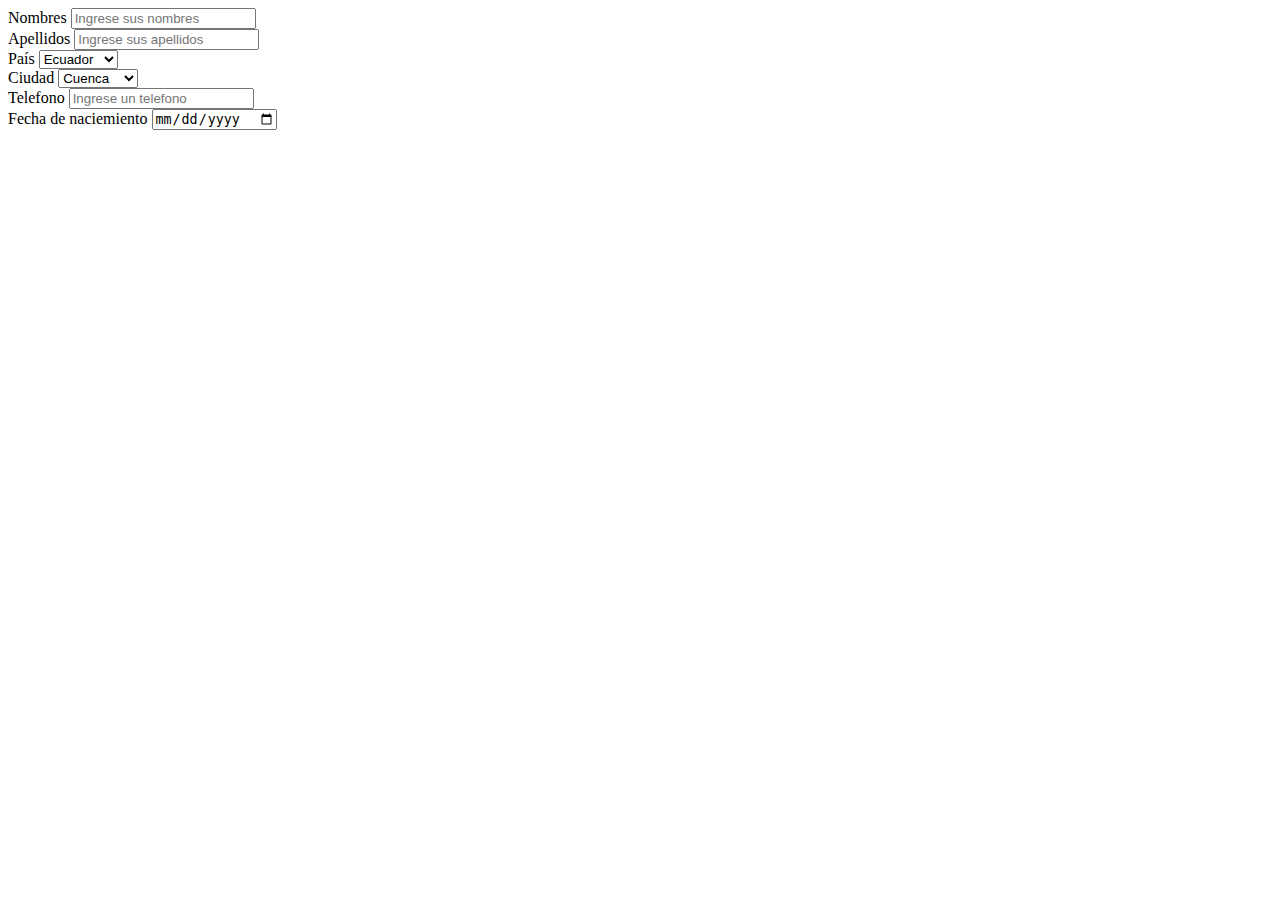
==== Practica04 - Mi Correo Electronico/Publico/iniciosesiones/registrar.html @ 2c39c74a "creacion repositorio" ====
<!DOCTYPE html>
<html>
    <head>
        <title>Inicio administrador</title>
    </head>
    <body>
        <form>
            <label for="nombre">Nombres</label>
            <input type="text" name="nombre" placeholder="Ingrese sus nombres" required/>
            <br>
            <label for="apellido">Apellidos</label>
            <input type="text" name="apellidos" placeholder="Ingrese sus apellidos" required/>
            <br>
            <label for="pais">País</label>
            <select name="paises">
                <option value="1">Ecuador</option>
                <option value="2">Perú</option>
                <option value="3">Colombia</option>
                <option value="4">Mexico</option>
            </select>
            <br>
            <label for="ciudad">Ciudad</label>
            <select name="ciudades">
                    <option value="1">Cuenca</option>
                    <option value="2">Azogues</option>
                    <option value="3">Gualaceo</option>
                </select>
            <br>
            <label for="telefono">Telefono</label>
            <input type="number" name="txttelefono" placeholder="Ingrese un telefono" required/>
            <br>
            <label for="nacimiento">Fecha de naciemiento</label>
            <input type="date" value="" name="txtnaciemiento" required/>
        </form>
    </body>
</html>
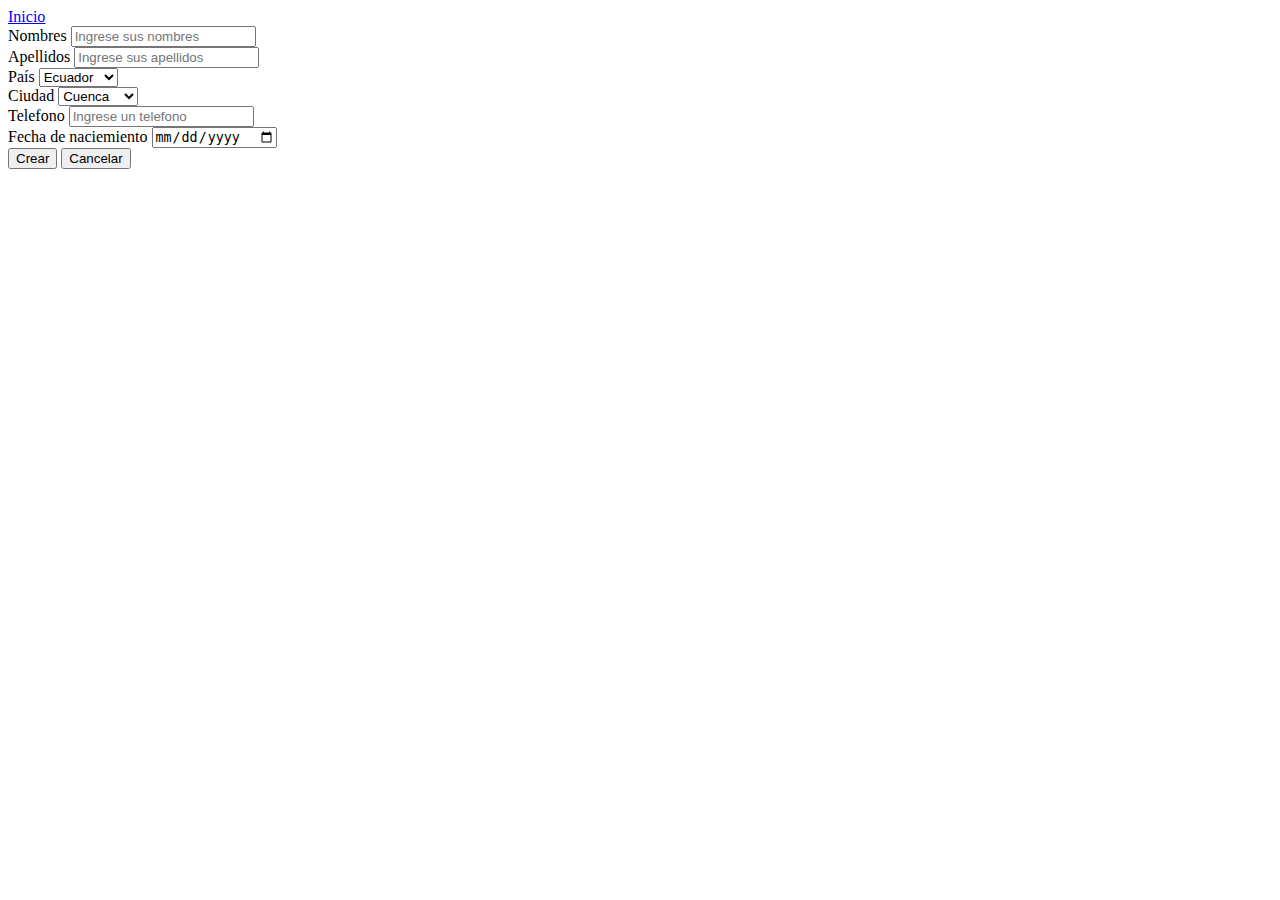
==== commit 8fd0ab79: "actualizacion vistas" ====
--- a/Practica04 - Mi Correo Electronico/Publico/iniciosesiones/registrar.html
+++ b/Practica04 - Mi Correo Electronico/Publico/iniciosesiones/registrar.html
@@ -2,8 +2,15 @@
 <html>
     <head>
         <title>Inicio administrador</title>
+        <link href="../index.html">
+        <link href="../config_inicio_secion_php.php/estiloscss/registrar.css">
     </head>
     <body>
+        <div>
+            <section>
+                <a href="../index.html">Inicio</a>
+            </section>
+        </div>
         <form>
             <label for="nombre">Nombres</label>
             <input type="text" name="nombre" placeholder="Ingrese sus nombres" required/>
@@ -32,5 +39,9 @@
             <label for="nacimiento">Fecha de naciemiento</label>
             <input type="date" value="" name="txtnaciemiento" required/>
         </form>
+        <div>
+            <input type="submit" id="crear" value="Crear"/>
+            <input type="submit" id="cancelar" value="Cancelar"/>
+        </div>
     </body>
 </html>--- a/Practica04 - Mi Correo Electronico/Publico/config_inicio_secion_php.php/estiloscss/registrar.css
+++ b/Practica04 - Mi Correo Electronico/Publico/config_inicio_secion_php.php/estiloscss/registrar.css
@@ -0,0 +1,3 @@
+body{
+    background-color: aqua;
+}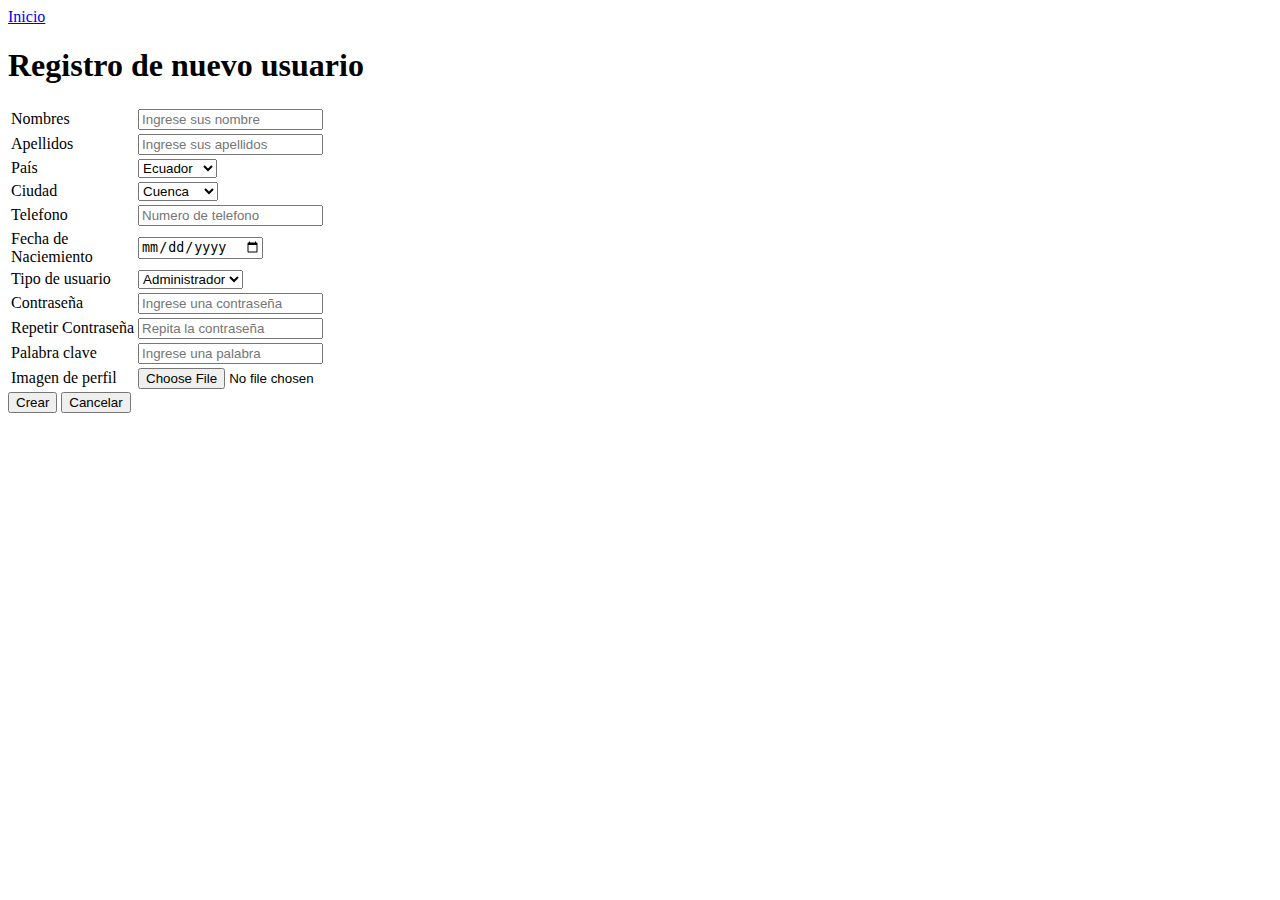
==== commit abdbaf2c: "actualizacion vistas" ====
--- a/Practica04 - Mi Correo Electronico/Publico/iniciosesiones/registrar.html
+++ b/Practica04 - Mi Correo Electronico/Publico/iniciosesiones/registrar.html
@@ -2,8 +2,9 @@
 <html>
     <head>
         <title>Inicio administrador</title>
+        <meta charset="UTF-8">
         <link href="../index.html">
-        <link href="../config_inicio_secion_php.php/estiloscss/registrar.css">
+        <link href="/Publico/config_inicio_secion_php.php/estiloscss/registrar.css">
     </head>
     <body>
         <div>
@@ -11,37 +12,115 @@
                 <a href="../index.html">Inicio</a>
             </section>
         </div>
+        <div>
+            <h1>
+                Registro de nuevo usuario
+            </h1>
+        </div>
         <form>
-            <label for="nombre">Nombres</label>
-            <input type="text" name="nombre" placeholder="Ingrese sus nombres" required/>
-            <br>
-            <label for="apellido">Apellidos</label>
-            <input type="text" name="apellidos" placeholder="Ingrese sus apellidos" required/>
-            <br>
-            <label for="pais">País</label>
-            <select name="paises">
-                <option value="1">Ecuador</option>
-                <option value="2">Perú</option>
-                <option value="3">Colombia</option>
-                <option value="4">Mexico</option>
-            </select>
-            <br>
-            <label for="ciudad">Ciudad</label>
-            <select name="ciudades">
-                    <option value="1">Cuenca</option>
-                    <option value="2">Azogues</option>
-                    <option value="3">Gualaceo</option>
-                </select>
-            <br>
-            <label for="telefono">Telefono</label>
-            <input type="number" name="txttelefono" placeholder="Ingrese un telefono" required/>
-            <br>
-            <label for="nacimiento">Fecha de naciemiento</label>
-            <input type="date" value="" name="txtnaciemiento" required/>
+            <table>
+                <tr>
+                    <td>
+                        <label for="nombre">Nombres</label>
+                    </td>
+                    <td>
+                        <input type="text" id="nombre" name="nombre" value="" placeholder="Ingrese sus nombre" required/>
+                    </td>
+                </tr>
+                <tr>
+                    <td>
+                        <label for="apellido">Apellidos</label>
+                    </td>
+                    <td>
+                        <input type="text" id="apellido" name="apellido" value="" placeholder="Ingrese sus apellidos" required/>
+                    </td>
+                </tr>
+                <tr>
+                    <td>
+                        <label for="pais">País</label>
+                    </td>
+                    <td>
+                        <select>
+                                <option>Ecuador</option>
+                                <option>Colombia</option>
+                        </select>
+                    </td>
+                </tr>
+                <tr>
+                    <td>
+                        <label for="ciudad">Ciudad</label>
+                    </td>
+                    <td>
+                        <select>
+                            <option value="cuenca">Cuenca</option>
+                            <option value="gualaceo">Gualaceo</option>
+                        </select>
+                    </td>
+                </tr>
+                <tr>
+                    <td>
+                        <label for="telefono">Telefono</label>
+                    </td>
+                    <td>
+                        <input type="text" name="telefono" value="" placeholder="Numero de telefono" required/>
+                    </td>
+                </tr>
+                <tr>
+                    <td>
+                        <label for="nacimiento">Fecha de <br> Naciemiento</label>
+                    </td>
+                    <td>
+                        <input id="fechan" type="date" value="" name="fechan" required/>
+                    </td>
+                </tr>
+                <tr>
+                    <td>
+                        <label for="tipo">Tipo de usuario</label>
+                    </td>
+                    <td>
+                        <select>
+                            <option value="admi">Administrador</option>
+                            <option value="user">Usuario</option>
+                        </select>
+                    </td>
+                </tr>
+                <tr>
+                    <td>
+                        <label for="contrasena">Contraseña</label>
+                    </td>
+                    <td>
+                        <input id="txtcontrasena" type="password" name="txtcontrasena" placeholder="Ingrese una contraseña" required/>
+                    </td>
+                </tr>
+                <tr>
+                        <td>
+                                <label>Repetir Contraseña</label>
+                            </td>
+                            <td>
+                                <input id="contrasena2" type="password" name="contrasena2" placeholder="Repita la contraseña" required/>
+                            </td>
+                </tr>
+                <tr>
+                    <td>
+                        <label for="palabra">Palabra clave</label>
+                    </td>
+                    <td>
+                        <input id="palabra" type="palabra" name="palabra" placeholder="Ingrese una palabra" required/>
+                    </td>
+                </tr>
+                <tr>
+                    <td>
+                        <label>Imagen de perfil</label>
+                    </td>
+                    <td>
+                        <input type="file" size="60" value="file1"/>
+                    </td>
+                </tr>
+            </table>
         </form>
         <div>
             <input type="submit" id="crear" value="Crear"/>
             <input type="submit" id="cancelar" value="Cancelar"/>
         </div>
     </body>
-</html>+</html>
